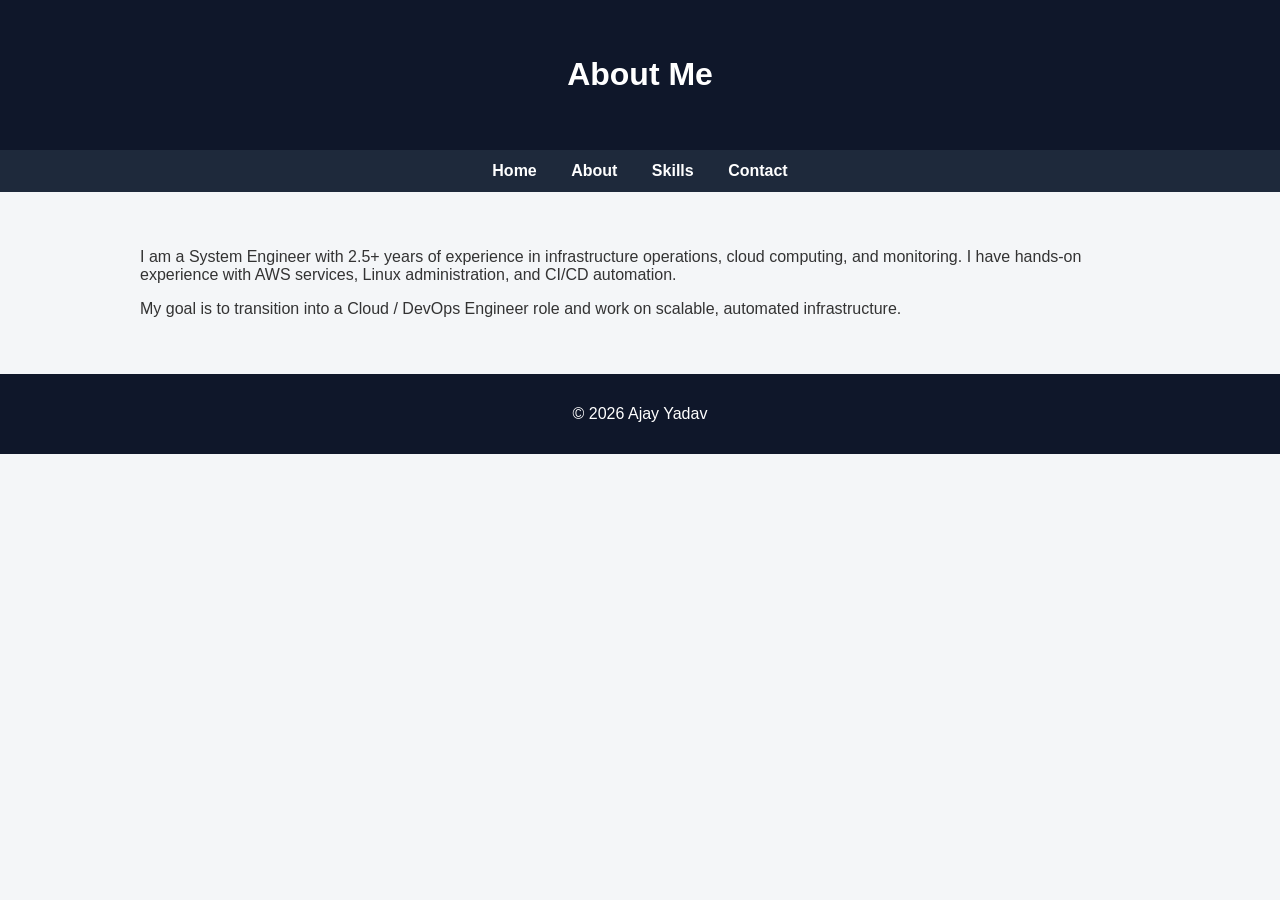
==== about.html @ 2232af58 "New change" ====
<!DOCTYPE html>
<html lang="en">

<head>
    <meta charset="UTF-8">
    <meta name="viewport" content="width=device-width, initial-scale=1.0">
    <title>About | Ajay Yadav</title>
    <link rel="stylesheet" href="style.css">
</head>

<body>

    <header>
        <h1>About Me</h1>
    </header>

    <nav>
        <a href="index.html">Home</a>
        <a href="about.html">About</a>
        <a href="skills.html">Skills</a>
        <a href="contact.html">Contact</a>
    </nav>

    <section>
        <p>
            I am a System Engineer with 2.5+ years of experience in infrastructure operations,
            cloud computing, and monitoring. I have hands-on experience with AWS services,
            Linux administration, and CI/CD automation.
        </p>
        <p>
            My goal is to transition into a Cloud / DevOps Engineer role and work on
            scalable, automated infrastructure.
        </p>
    </section>

    <footer>
        <p>© 2026 Ajay Yadav</p>
    </footer>

</body>

</html>
---- style.css ----
body {
    font-family: Arial, sans-serif;
    margin: 0;
    background-color: #f4f6f8;
    color: #333;
}

header {
    background-color: #0f172a;
    color: white;
    padding: 35px;
    text-align: center;
}

nav {
    background-color: #1e293b;
    text-align: center;
    padding: 12px;
}

nav a {
    color: white;
    margin: 0 15px;
    text-decoration: none;
    font-weight: bold;
}

nav a:hover {
    text-decoration: underline;
}

section {
    padding: 40px 20px;
    max-width: 1000px;
    margin: auto;
}

.skills-container {
    display: flex;
    gap: 20px;
    flex-wrap: wrap;
}

.skill-box {
    background: white;
    padding: 20px;
    border-radius: 8px;
    flex: 1;
    min-width: 250px;
    box-shadow: 0 2px 6px rgba(0, 0, 0, 0.1);
}

footer {
    background-color: #0f172a;
    color: white;
    text-align: center;
    padding: 15px;
}

a {
    color: #2563eb;
}
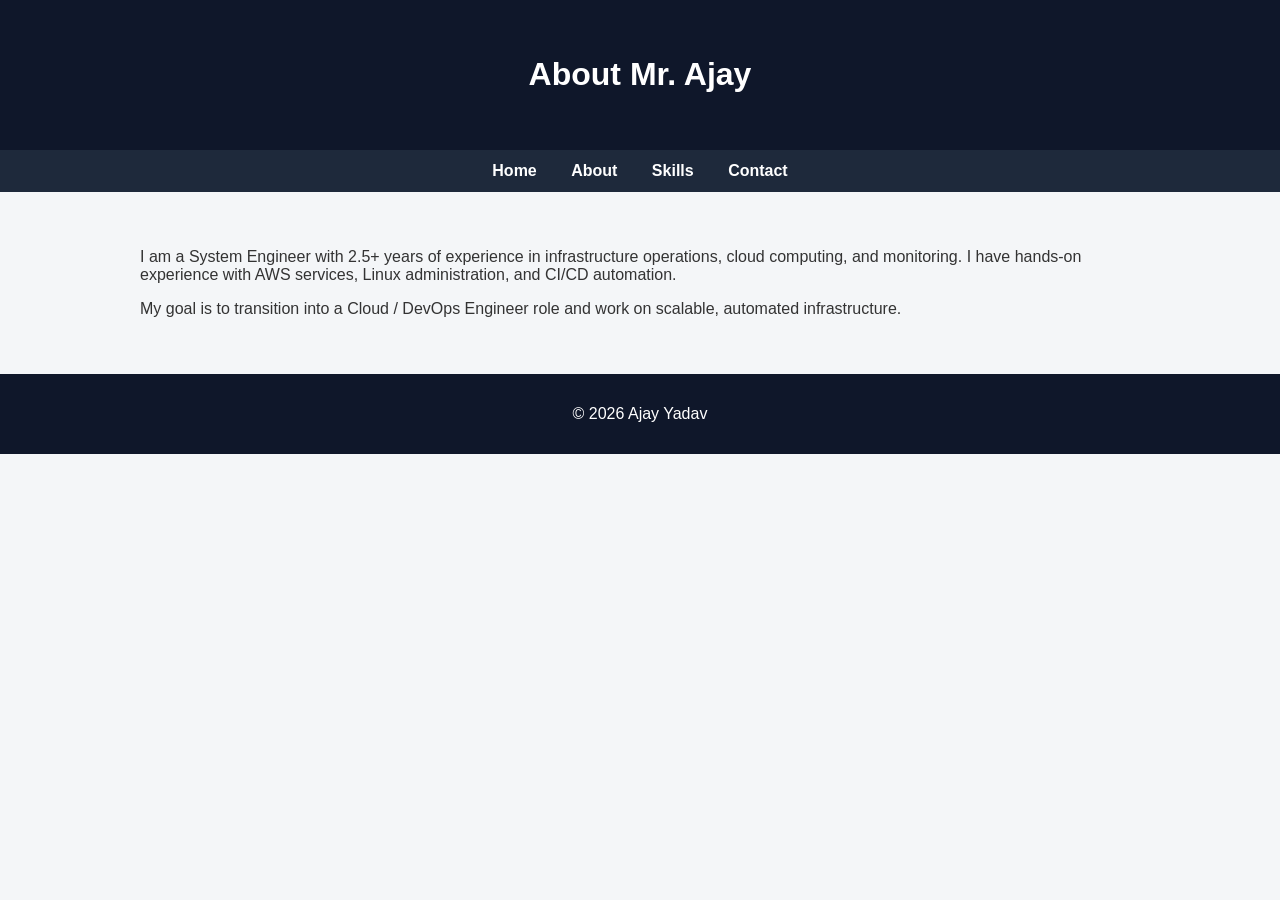
==== commit 85ca7c4f: "Update header title to 'About Mr. Ajay'" ====
--- a/about.html
+++ b/about.html
@@ -11,7 +11,7 @@
 <body>
 
     <header>
-        <h1>About Me</h1>
+        <h1>About Mr. Ajay</h1>
     </header>
 
     <nav>
@@ -39,4 +39,4 @@
 
 </body>
 
-</html>+</html>
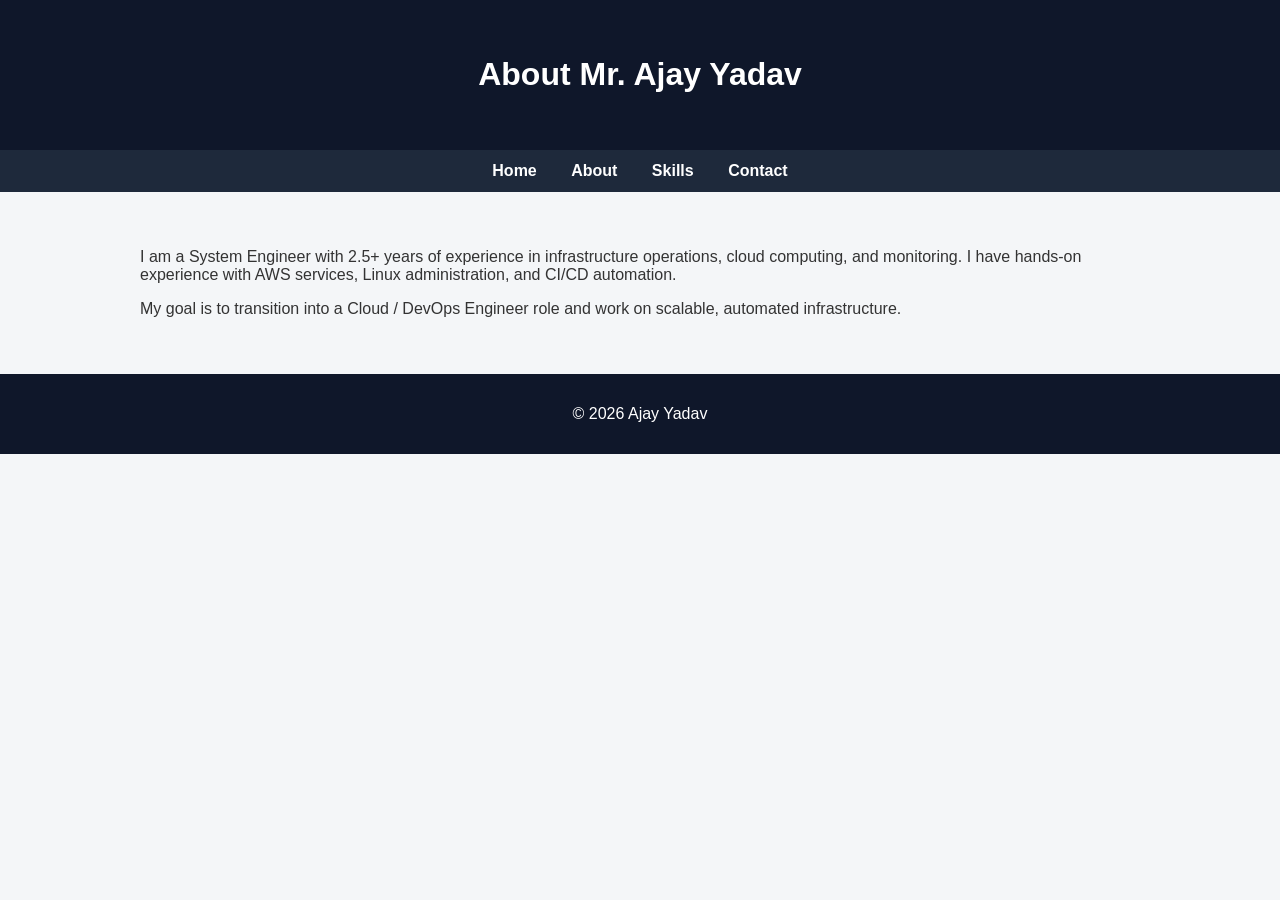
==== commit 6064325a: "Update header to include full name" ====
--- a/about.html
+++ b/about.html
@@ -4,14 +4,14 @@
 <head>
     <meta charset="UTF-8">
     <meta name="viewport" content="width=device-width, initial-scale=1.0">
-    <title>About | Ajay Yadav</title>
+    <title>About | Ajay </title>
     <link rel="stylesheet" href="style.css">
 </head>
 
 <body>
 
     <header>
-        <h1>About Mr. Ajay</h1>
+        <h1>About Mr. Ajay Yadav </h1>
     </header>
 
     <nav>
